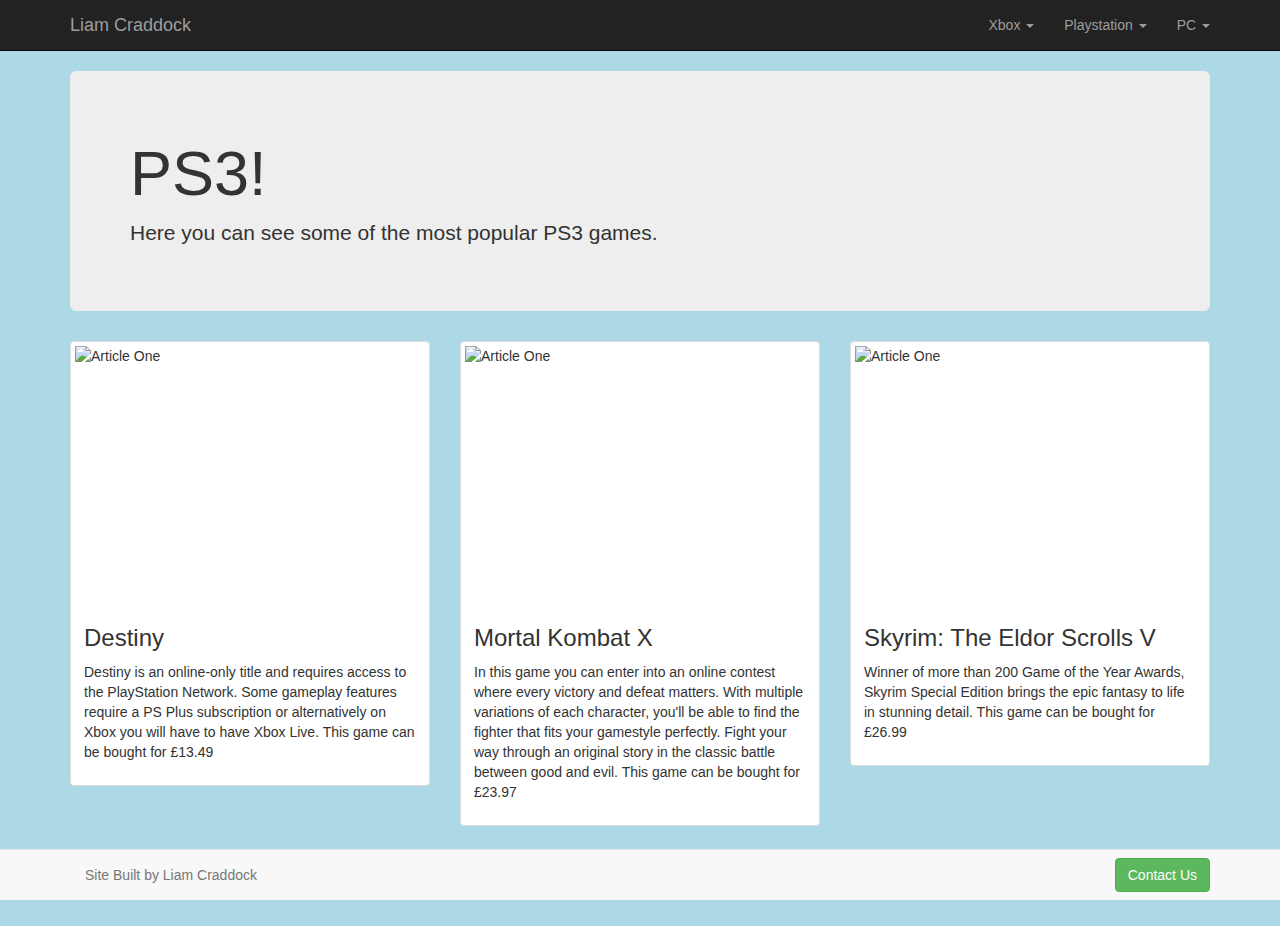
==== History.html @ 0457d4d4 "updated website" ====
<!DOCTYPE html>
<html>
<head>
    <title>Bootstrap Project LC</title>
    <meta name="viewport" content="width=device-width, initial-scale=1.0" charset="UTF-8">
	<link href="css/bootstrap.min.css" rel="stylesheet" type="text/css"/>
	<link href="css/mystyle.css" rel="stylesheet" type="text/css"/>
</head>
<body>
<!--navigation-->
	<div class="navbar navbar-inverse navbar-static-top">
		<div class="container">
			<a href="index.html" class="navbar-brand">Liam Craddock</a>
			<!--collapsale menu trigger-->
			<button class="navbar-toggle" data-toggle="collapse" data-target=".navHeaderCollapse">
				<span class="icon-bar"></span>
				<span class="icon-bar"></span>
				<span class="icon-bar"></span>
			</button>
			<div class="collapse navbar-collapse navHeaderCollapse">
				<ul class="nav navbar-nav navbar-right">
                                  
                        
                    
                    <li class="dropdown">
						<a href="Xbox.html" class="dropdown-toggle" data-toggle="dropdown">Xbox <b class="caret"></b></a>
						<ul class="dropdown-menu">
						  <li><a href="xboxOne.html">Xbox One </a></li>
                          <li><a href ="xbox360.html">Xbox 360</a></li>
                          <li><a href="backwardcompatibility.html">Xbox Backward Compatibility</a></li>
						</ul>
					
                    <li class="dropdown">
						<a href="Playstation.html" class="dropdown-toggle" data-toggle="dropdown">Playstation <b class="caret"></b></a>
						<ul class="dropdown-menu">
							<li><a href="PS4.html">PS4</a></li>
                            <li><a href="PS3.html">PS3</a></li>
						</ul>
					<li class="dropdown">
						<a href="PC.html" class="dropdown-toggle" data-toggle="dropdown">PC <b class="caret"></b></a>
						<ul class="dropdown-menu">
					      <li><a href="PC%20games.html">PC games</a></li>
						</ul>
					</li>
					
				</ul>
			</div>
		</div>
	</div>

<!--jumbotron-->
	<div class="container">
		<div class="jumbotron">
			<h1>PS3!</h1>
            <p>Here you can see some of the most popular PS3 games.</p>
		</div>
	</div>
	
<!--grid system-->
	<div class="container">
		<div class="row">
		<!--Article 1-->
			<div class="col-md-4">
				<div class="thumbnail">
				  	<img src="assets/destiny.jpg" alt="Article One" style="height:250px;">
				  	<div class="caption">
						<h3>Destiny</h3>
						<p>Destiny is an online-only title and requires access to the PlayStation Network. Some gameplay features require a PS Plus subscription or alternatively on Xbox you will have to have Xbox Live. This game can be bought for £13.49</p>
						
				  	</div>
				</div>
			</div>
		<!--Article 2-->
			<div class="col-md-4">
				<div class="thumbnail">
				  	<img src="assets/mortal kombat.jpg" alt="Article One" style="height:250px;">
				  	<div class="caption">
						<h3>Mortal Kombat X</h3>
						<p>In this game you can enter into an online contest where every victory and defeat matters.
With multiple variations of each character, you'll be able to find the fighter that fits your gamestyle perfectly.
Fight your way through an original story in the classic battle between good and evil. This game can be bought for £23.97</p>
						
				  	</div>
				</div>
			</div>
		<!--Article 3-->
			<div class="col-md-4">
				<div class="thumbnail">
				  	<img src="assets/skyrim.png" alt="Article One" style="height:250px;">
				  	<div class="caption">
						<h3>Skyrim: The Eldor Scrolls V</h3>
						<p>Winner of more than 200 Game of the Year Awards, Skyrim Special Edition brings the epic fantasy to life in stunning detail. This game can be bought for £26.99 </p>
						
				  	</div>
				</div>
			</div>
		</div>
	</div>
	
<!--footer-->
	<div class="navbar navbar-default navbar-fixed-bottom">
		<div class="container">
			<p class="navbar-text">Site Built by Liam Craddock</p>
			<a class="navbar-btn btn btn-success pull-right" href="#contact" data-toggle="modal">Contact Us</a>
		</div>
	</div>
	
<!--modal-->
	<div class="modal fade" id="contact" role="dialog">
       <div class="modal-dialog">
           <div class="modal-content">
               <!--form START-->
               <form class="form-horizontal">
               <!--HEADER-->
               <div class="modal-header">
             <h4>Contact Liam</h4>   
              </div>
               <!--BODY-->
               <div class="modal-body">
                 
                   <div class="form-group"><!--name-->
                      <label for="contact-name" class="col-lg-2 control-label">Name</label>
                       <div class="col-lg-10">
                         <input type="text" class="form-control" id="contact-name" placeholder="Full Name">
                       </div>
                   </div>
                   <div class="form-group"><!--email-->
                      <label for="contact-email" class="col-lg-2 control-label">Email</label>
                       <div class="col-lg-10">
                         <input type="email" class="form-control" id="contact-email" placeholder="you@example.com">
                       </div>
                   </div>
                   <div class="form-group"><!--message-->
                      <label for="contact-msg" class="col-lg-2 control-label">Message</label>
                       <div class="col-lg-10">
                         <textarea class="form-control" rows="8"></textarea>
                       </div>
                   </div>
                   
                   <!--FOOTER-->
                   <div class="modal-footer">
                       <button class="btn btn-success" type="submit">Submit</button>
                      <a class="btn btn-danger" data-dismiss="modal">Close</a>
                   </div>
               </div>
               </form>
               <!--form END-->
           </div> 
       </div>    
    </div>  
			<!--Modal Form End-->	
			</div>
		</div>
	</div>
	
	<script src="https://ajax.googleapis.com/ajax/libs/jquery/3.1.1/jquery.min.js"></script>
	<script src="js/bootstrap.min.js"></script>
</body>
</html>
---- css/mystyle.css ----
body {
    background-color: lightblue;
}

body {
	padding-bottom: 80px;
}

/*about.html page mods*/
.page-header {
	margin-top: 0;
}
.panel-body {
	padding-top: 0;
}
.featureImg {
padding-bottom: 15px;	
}
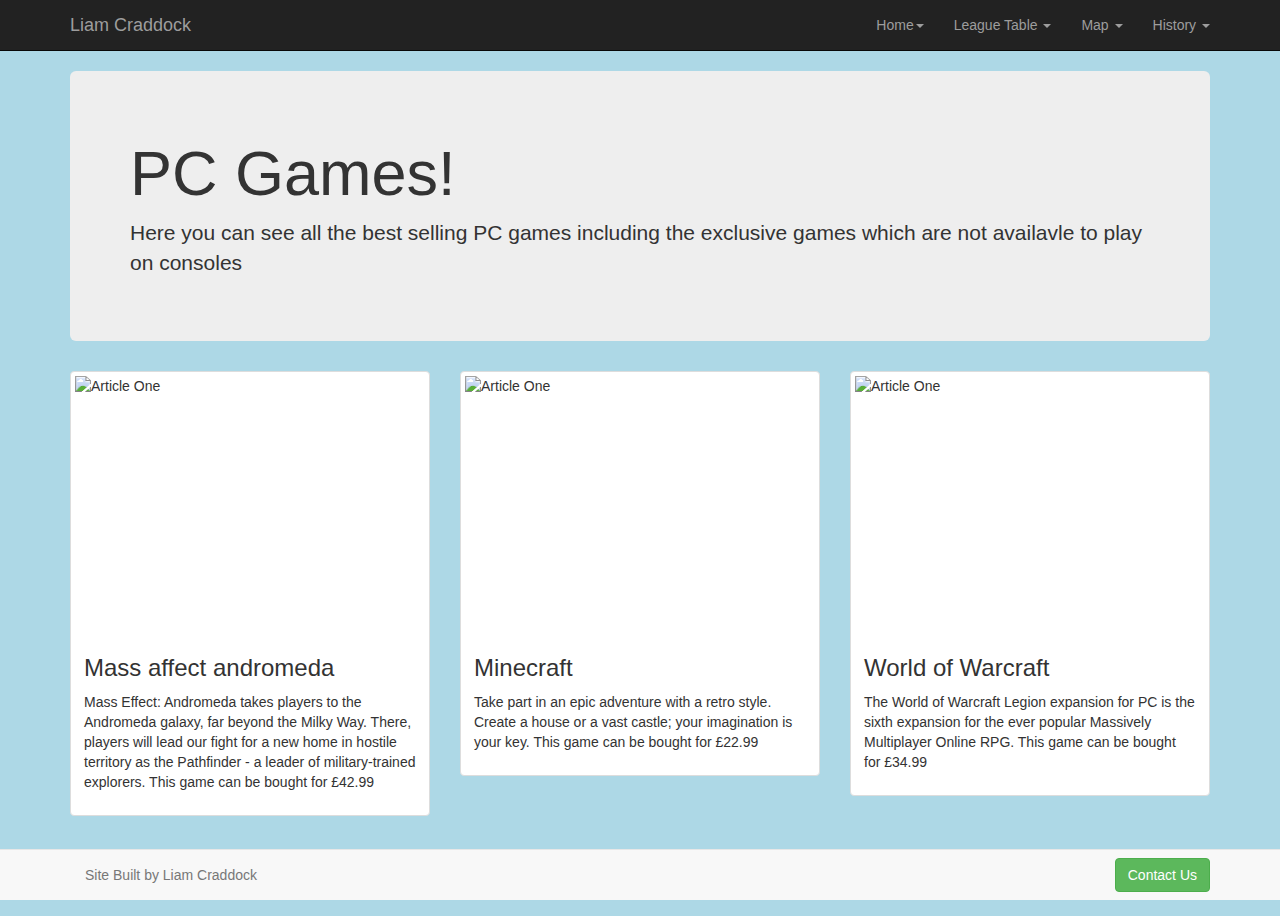
==== commit bafb395d: "updated website" ====
--- a/History.html
+++ b/History.html
@@ -20,28 +20,47 @@
 			<div class="collapse navbar-collapse navHeaderCollapse">
 				<ul class="nav navbar-nav navbar-right">
                                   
-                        
+                                
+                    <!--dropdown menus START-->
+                    <li class="dropdown">
+					
+						<ul class="dropdown-menu">
+						  <li><a href="Fixtures%20&%20Results.html">Fixtures &amp; Results</a></li>
+                          <li><a href ="League%20Table.html">Table</a></li>
+                          <li><a href="Map.html">Map</a></li>
+                          <li><a href="History.html">History</a></li>
+						</ul>
+                    </li>
                     
                     <li class="dropdown">
-						<a href="Xbox.html" class="dropdown-toggle" data-toggle="dropdown">Xbox <b class="caret"></b></a>
+						<a href="#" class="dropdown-toggle" data-toggle="dropdown">Home<b class="caret"></b></a>
 						<ul class="dropdown-menu">
-						  <li><a href="xboxOne.html">Xbox One </a></li>
-                          <li><a href ="xbox360.html">Xbox 360</a></li>
-                          <li><a href="backwardcompatibility.html">Xbox Backward Compatibility</a></li>
-						</ul>
-					
-                    <li class="dropdown">
-						<a href="Playstation.html" class="dropdown-toggle" data-toggle="dropdown">Playstation <b class="caret"></b></a>
+                             <li><a href="index.html">Home</a></li>
+				             
+					     </ul> 
+                    </li>
+                    
+					<li class="dropdown">
+						<a href="#" class="dropdown-toggle" data-toggle="dropdown">League Table <b class="caret"></b></a>
 						<ul class="dropdown-menu">
-							<li><a href="PS4.html">PS4</a></li>
-                            <li><a href="PS3.html">PS3</a></li>
-						</ul>
-					<li class="dropdown">
-						<a href="PC.html" class="dropdown-toggle" data-toggle="dropdown">PC <b class="caret"></b></a>
-						<ul class="dropdown-menu">
-					      <li><a href="PC%20games.html">PC games</a></li>
+					         <li><a href="League%20Table.html">Table</a></li>
 						</ul>
 					</li>
+                    
+                    <li class="dropdown">
+						<a href="#" class="dropdown-toggle" data-toggle="dropdown">Map <b class="caret"></b></a>
+						<ul class="dropdown-menu">
+					         <li><a href="Map.html">Map</a></li>
+						</ul>
+					</li>
+                    
+                    <li class="dropdown">
+						<a href="#" class="dropdown-toggle" data-toggle="dropdown">History <b class="caret"></b></a>
+						<ul class="dropdown-menu">
+					         <li><a href="History.html">History</a></li>
+						</ul>
+					</li>
+					<!--Dropdown menus END-->
 					
 				</ul>
 			</div>
@@ -51,8 +70,9 @@
 <!--jumbotron-->
 	<div class="container">
 		<div class="jumbotron">
-			<h1>PS3!</h1>
-            <p>Here you can see some of the most popular PS3 games.</p>
+			<h1>PC Games!</h1>
+			<p>Here you can see all the best selling PC games including the exclusive games which are not availavle to play on consoles</p>
+			
 		</div>
 	</div>
 	
@@ -62,10 +82,10 @@
 		<!--Article 1-->
 			<div class="col-md-4">
 				<div class="thumbnail">
-				  	<img src="assets/destiny.jpg" alt="Article One" style="height:250px;">
+				  	<img src="assets/mass%20affect%20andromeda.jpg" alt="Article One" style="height:250px;">
 				  	<div class="caption">
-						<h3>Destiny</h3>
-						<p>Destiny is an online-only title and requires access to the PlayStation Network. Some gameplay features require a PS Plus subscription or alternatively on Xbox you will have to have Xbox Live. This game can be bought for £13.49</p>
+						<h3>Mass affect andromeda</h3>
+						<p>Mass Effect: Andromeda takes players to the Andromeda galaxy, far beyond the Milky Way. There, players will lead our fight for a new home in hostile territory as the Pathfinder - a leader of military-trained explorers. This game can be bought for £42.99</p>
 						
 				  	</div>
 				</div>
@@ -73,26 +93,27 @@
 		<!--Article 2-->
 			<div class="col-md-4">
 				<div class="thumbnail">
-				  	<img src="assets/mortal kombat.jpg" alt="Article One" style="height:250px;">
+				  	<img src="assets/minecraft.jpg" alt="Article One" style="height:250px;">
 				  	<div class="caption">
-						<h3>Mortal Kombat X</h3>
-						<p>In this game you can enter into an online contest where every victory and defeat matters.
-With multiple variations of each character, you'll be able to find the fighter that fits your gamestyle perfectly.
-Fight your way through an original story in the classic battle between good and evil. This game can be bought for £23.97</p>
-						
+						<h3>Minecraft</h3>
+						<p>Take part in an epic adventure with a retro style. Create a house or a vast castle; your imagination is your key. This game can be bought for £22.99</p>
+					
 				  	</div>
 				</div>
 			</div>
 		<!--Article 3-->
 			<div class="col-md-4">
 				<div class="thumbnail">
-				  	<img src="assets/skyrim.png" alt="Article One" style="height:250px;">
+				  	<img src="assets/world%20of%20warcraft.jpg" alt="Article One" style="height:250px;">
 				  	<div class="caption">
-						<h3>Skyrim: The Eldor Scrolls V</h3>
-						<p>Winner of more than 200 Game of the Year Awards, Skyrim Special Edition brings the epic fantasy to life in stunning detail. This game can be bought for £26.99 </p>
-						
+						<h3>World of Warcraft</h3>
+						<p>The World of Warcraft Legion expansion for PC is the sixth expansion for the ever popular Massively Multiplayer Online RPG. This game can be bought for £34.99</p>
+					
 				  	</div>
 				</div>
+			</div>
+            
+            
 			</div>
 		</div>
 	</div>
@@ -147,7 +168,7 @@
                <!--form END-->
            </div> 
        </div>    
-    </div>  
+    </div>
 			<!--Modal Form End-->	
 			</div>
 		</div>
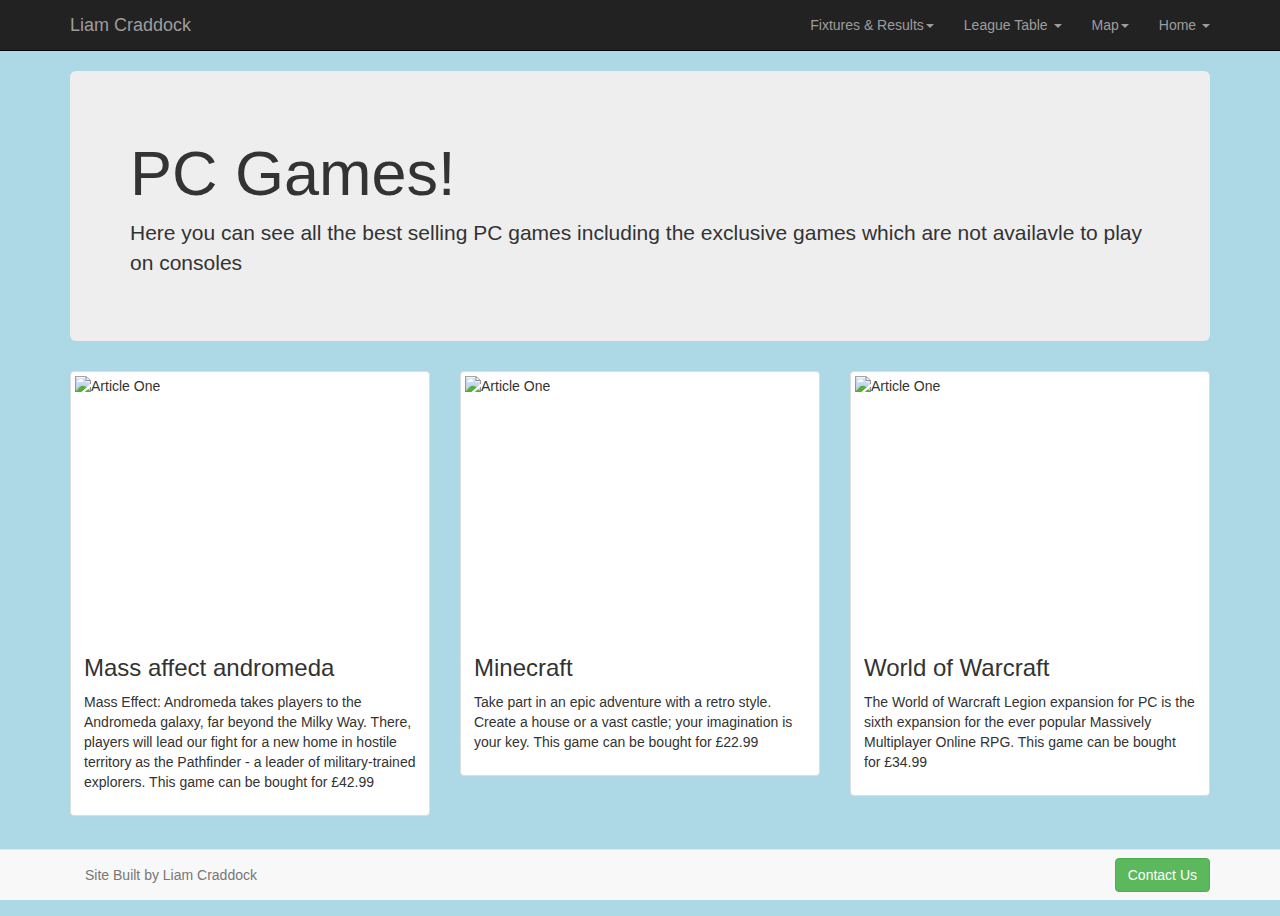
==== commit 79ee03c7: "updated website" ====
--- a/History.html
+++ b/History.html
@@ -22,7 +22,7 @@
                                   
                                 
                     <!--dropdown menus START-->
-                    <li class="dropdown">
+                     <li class="dropdown">
 					
 						<ul class="dropdown-menu">
 						  <li><a href="Fixtures%20&%20Results.html">Fixtures &amp; Results</a></li>
@@ -33,9 +33,9 @@
                     </li>
                     
                     <li class="dropdown">
-						<a href="#" class="dropdown-toggle" data-toggle="dropdown">Home<b class="caret"></b></a>
+						<a href="#" class="dropdown-toggle" data-toggle="dropdown">Fixtures &amp; Results<b class="caret"></b></a>
 						<ul class="dropdown-menu">
-                             <li><a href="index.html">Home</a></li>
+                             <li><a href="Fixtures%20&%20Results.html">Fixtures &amp; Results </a></li>
 				             
 					     </ul> 
                     </li>
@@ -48,16 +48,16 @@
 					</li>
                     
                     <li class="dropdown">
-						<a href="#" class="dropdown-toggle" data-toggle="dropdown">Map <b class="caret"></b></a>
+						<a href="#" class="dropdown-toggle" data-toggle="dropdown">Map<b class="caret"></b></a>
 						<ul class="dropdown-menu">
 					         <li><a href="Map.html">Map</a></li>
 						</ul>
 					</li>
                     
                     <li class="dropdown">
-						<a href="#" class="dropdown-toggle" data-toggle="dropdown">History <b class="caret"></b></a>
+						<a href="#" class="dropdown-toggle" data-toggle="dropdown">Home <b class="caret"></b></a>
 						<ul class="dropdown-menu">
-					         <li><a href="History.html">History</a></li>
+					         <li><a href="index.html">Home</a></li>
 						</ul>
 					</li>
 					<!--Dropdown menus END-->
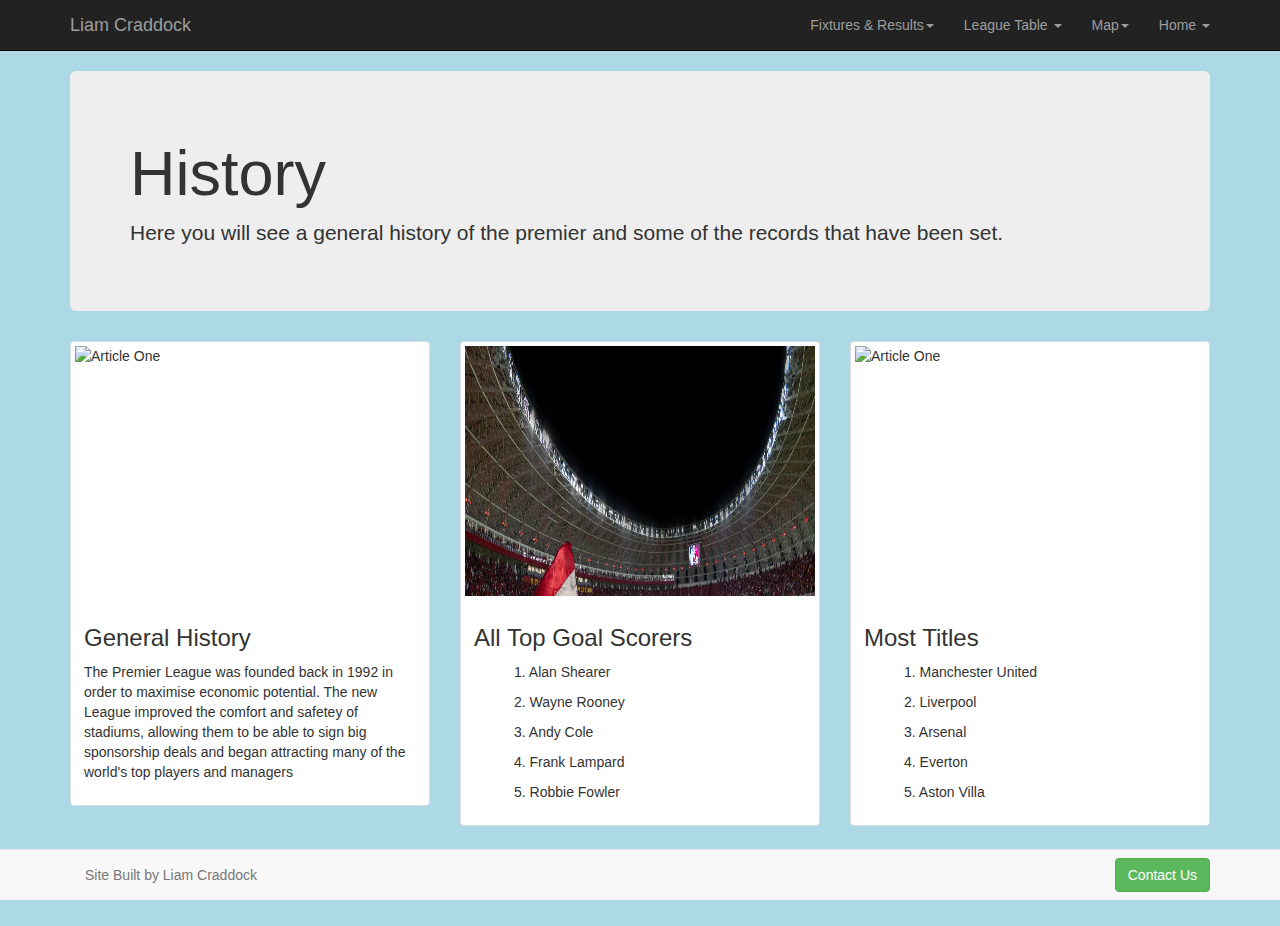
==== commit fac44e94: "updated website" ====
--- a/History.html
+++ b/History.html
@@ -70,8 +70,8 @@
 <!--jumbotron-->
 	<div class="container">
 		<div class="jumbotron">
-			<h1>PC Games!</h1>
-			<p>Here you can see all the best selling PC games including the exclusive games which are not availavle to play on consoles</p>
+			<h1>History</h1>
+			<p>Here you will see a general history of the premier and some of the records that have been set.</p>
 			
 		</div>
 	</div>
@@ -82,10 +82,10 @@
 		<!--Article 1-->
 			<div class="col-md-4">
 				<div class="thumbnail">
-				  	<img src="assets/mass%20affect%20andromeda.jpg" alt="Article One" style="height:250px;">
+				  	<img src="assets/img11.jpeg" alt="Article One" style="height:250px;">
 				  	<div class="caption">
-						<h3>Mass affect andromeda</h3>
-						<p>Mass Effect: Andromeda takes players to the Andromeda galaxy, far beyond the Milky Way. There, players will lead our fight for a new home in hostile territory as the Pathfinder - a leader of military-trained explorers. This game can be bought for £42.99</p>
+						<h3>General History</h3>
+						<p>The Premier League was founded back in 1992 in order to maximise economic potential. The new League improved the comfort and safetey of stadiums, allowing them to be able to sign big sponsorship deals and began attracting many of the world's top players and managers </p>
 						
 				  	</div>
 				</div>
@@ -93,10 +93,14 @@
 		<!--Article 2-->
 			<div class="col-md-4">
 				<div class="thumbnail">
-				  	<img src="assets/minecraft.jpg" alt="Article One" style="height:250px;">
+				  	<img src="assets/img9.jpeg" alt="Article One" style="height:250px;">
 				  	<div class="caption">
-						<h3>Minecraft</h3>
-						<p>Take part in an epic adventure with a retro style. Create a house or a vast castle; your imagination is your key. This game can be bought for £22.99</p>
+						<h3>All Top Goal Scorers</h3>
+						<ul>1. Alan Shearer</ul>
+                        <ul>2. Wayne Rooney </ul>
+                        <ul>3. Andy Cole</ul>
+                        <ul>4. Frank Lampard</ul>
+                        <ul>5. Robbie Fowler </ul>
 					
 				  	</div>
 				</div>
@@ -104,10 +108,14 @@
 		<!--Article 3-->
 			<div class="col-md-4">
 				<div class="thumbnail">
-				  	<img src="assets/world%20of%20warcraft.jpg" alt="Article One" style="height:250px;">
+				  	<img src="assets/img8.jpg" alt="Article One" style="height:250px;">
 				  	<div class="caption">
-						<h3>World of Warcraft</h3>
-						<p>The World of Warcraft Legion expansion for PC is the sixth expansion for the ever popular Massively Multiplayer Online RPG. This game can be bought for £34.99</p>
+						<h3>Most Titles</h3>
+						<ul>1. Manchester United</ul>
+                        <ul>2. Liverpool </ul>
+                        <ul>3. Arsenal</ul>
+                        <ul>4. Everton</ul>
+                        <ul>5. Aston Villa </ul>
 					
 				  	</div>
 				</div>
